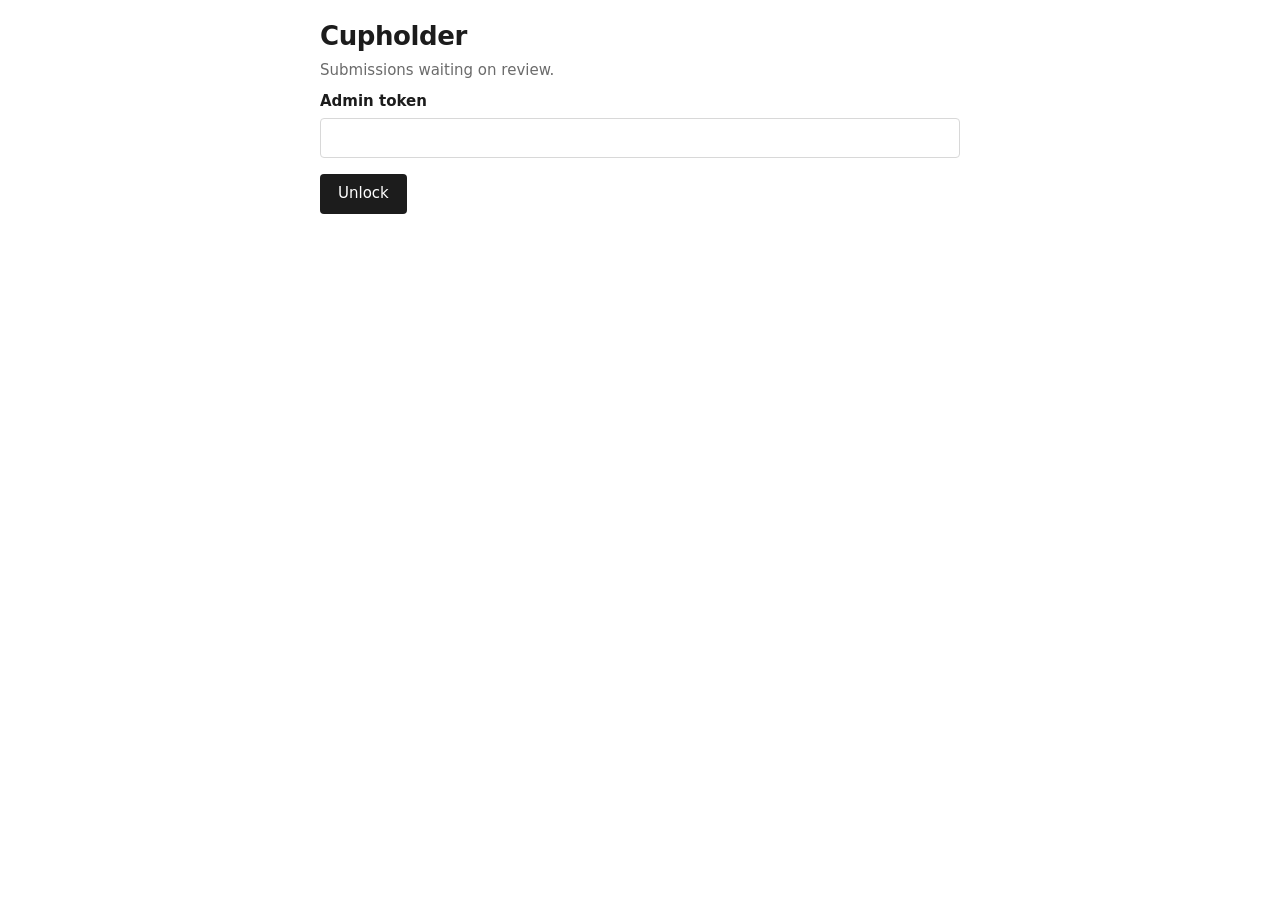
==== static/admin.html @ 09c3ee71 "Add employer posting form and review queue pages The submit and moderation endpoints had no interfac" ====
<!DOCTYPE html>
<html lang="en">
<head>
    <meta charset="UTF-8">
    <meta name="viewport" content="width=device-width, initial-scale=1.0">
    <title>Review queue — Cupholder</title>
    <link rel="stylesheet" href="style.css">
</head>
<body class="page">

<header>
    <h1><a href="/">Cupholder</a></h1>
    <p class="tagline">Submissions waiting on review.</p>
</header>

<main class="form-wrap">
    <div id="auth">
        <label>
            Admin token
            <input id="token" type="password" autocomplete="off">
        </label>
        <button id="unlock">Unlock</button>
    </div>

    <p id="queue-status"></p>
    <div id="queue"></div>
</main>

<script src="admin.js"></script>

</body>
</html>
---- static/style.css ----
:root {
    --ink: #1c1c1c;
    --muted: #6b6b6b;
    --line: #d8d8d8;
    --accent: #c2410c;
}

* { box-sizing: border-box; }

body {
    margin: 0;
    font: 15px/1.45 system-ui, -apple-system, "Segoe UI", sans-serif;
    color: var(--ink);
}

header {
    padding: 18px 20px 10px;
}

h1 {
    margin: 0;
    font-size: 26px;
    letter-spacing: -0.4px;
}

.tagline {
    margin: 4px 0 0;
    color: var(--muted);
}

.controls {
    display: flex;
    align-items: center;
    gap: 10px;
    flex-wrap: wrap;
    padding: 0 20px 12px;
}

#job-input {
    padding: 7px 10px;
    border: 1px solid var(--line);
    border-radius: 4px;
    font: inherit;
    min-width: 220px;
}

#search-button {
    padding: 5px;
    padding-inline: 16px;
    border: 0;
    border-radius: 4px;
    background: var(--ink);
    color: #fff;
    font: inherit;
    cursor: pointer;
}

#search-button:disabled {
    background: var(--muted);
    cursor: default;
}

#status {
    color: var(--muted);
}

#map {
    height: calc(100vh - 190px);
    min-height: 420px;
    border-top: 1px solid var(--line);
    border-bottom: 1px solid var(--line);
}

footer {
    display: flex;
    justify-content: space-between;
    gap: 16px;
    flex-wrap: wrap;
    padding: 12px 20px 20px;
    color: var(--muted);
    font-size: 13px;
}

footer a { color: inherit; }

.job-marker {
    display: grid;
    place-items: center;
    background: var(--accent);
    color: #fff;
    border-radius: 50%;
    font-size: 12px;
    font-weight: 600;
    box-shadow: 0 0 0 2px #fff;
}

.popup h3 {
    margin: 0 0 2px;
    font-size: 15px;
}

.popup .precision {
    margin: 0 0 8px;
    color: var(--muted);
    font-size: 12px;
}

.popup ul {
    margin: 0;
    padding-left: 16px;
}

.popup li {
    margin-bottom: 7px;
}

.popup .employer,
.popup .source {
    display: block;
    color: var(--muted);
    font-size: 12px;
}

header h1 a {
    color: inherit;
    text-decoration: none;
}

.page {
    max-width: 680px;
    margin: 0 auto;
    padding-bottom: 60px;
}

.form-wrap {
    padding: 0 20px;
}

form label,
#auth label {
    display: block;
    margin-bottom: 16px;
    font-weight: 600;
}

form input,
form textarea,
#auth input {
    display: block;
    width: 100%;
    margin-top: 5px;
    padding: 8px 10px;
    border: 1px solid var(--line);
    border-radius: 4px;
    font: inherit;
    font-weight: 400;
}

form textarea {
    resize: vertical;
}

form small {
    display: block;
    margin-top: 4px;
    color: var(--muted);
    font-weight: 400;
}

.optional {
    color: var(--muted);
    font-weight: 400;
}

form button,
#auth button {
    padding: 9px 18px;
    border: 0;
    border-radius: 4px;
    background: var(--ink);
    color: #fff;
    font: inherit;
    cursor: pointer;
}

form button:disabled {
    background: var(--muted);
}

#form-status,
#queue-status {
    margin-top: 12px;
    color: var(--muted);
}

.ok { color: #15803d; }
.error { color: #b91c1c; }

.queued {
    border: 1px solid var(--line);
    border-radius: 6px;
    padding: 12px 14px;
    margin-bottom: 12px;
}

.queued h3 {
    margin: 0 0 4px;
    font-size: 16px;
}

.queued .meta {
    margin: 0 0 4px;
    color: var(--muted);
    font-size: 13px;
}

.queued .exact {
    color: var(--accent);
    font-weight: 600;
}

.actions {
    display: flex;
    gap: 8px;
    margin-top: 8px;
}

.actions .reject {
    background: #fff;
    color: var(--ink);
    border: 1px solid var(--line);
}

.post-link {
    margin-left: auto;
}
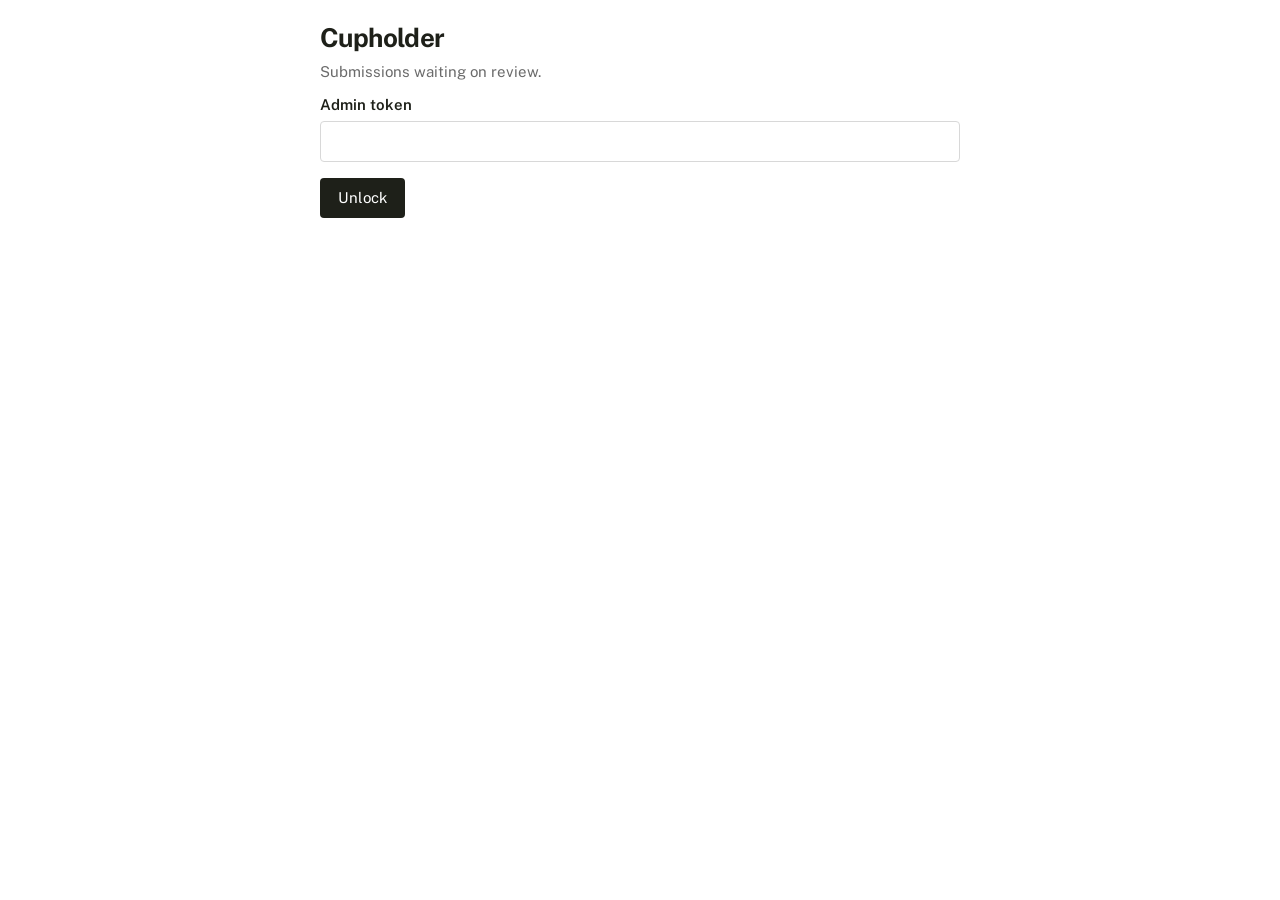
==== commit dc129e64: "Set Public Sans as the typeface across all pages One typeface at two weights rather than a display f" ====
--- a/static/admin.html
+++ b/static/admin.html
@@ -4,6 +4,8 @@
     <meta charset="UTF-8">
     <meta name="viewport" content="width=device-width, initial-scale=1.0">
     <title>Review queue — Cupholder</title>
+    <link rel="preconnect" href="https://fonts.gstatic.com" crossorigin>
+    <link rel="stylesheet" href="https://fonts.googleapis.com/css2?family=Public+Sans:wght@400;600;700&display=swap">
     <link rel="stylesheet" href="style.css">
 </head>
 <body class="page">
--- a/static/style.css
+++ b/static/style.css
@@ -1,33 +1,75 @@
 :root {
-    --ink: #1c1c1c;
+    --ink: #1E2019;
     --muted: #6b6b6b;
     --line: #d8d8d8;
-    --accent: #c2410c;
+    --accent: #2188A1;
 }
 
 * { box-sizing: border-box; }
 
 body {
     margin: 0;
-    font: 15px/1.45 system-ui, -apple-system, "Segoe UI", sans-serif;
+    font: 15px/1.5 "Public Sans", system-ui, -apple-system, "Segoe UI", sans-serif;
     color: var(--ink);
 }
 
+a { color: inherit; }
+
+/* ============================================================
+   Shared layout — header, footer, and the narrow page wrapper
+   used by the post form, review queue, and job pages.
+   ============================================================ */
 header {
     padding: 18px 20px 10px;
 }
 
+/* The wordmark. Same typeface as everything else, just heavier —
+   one font at two weights avoids the pairing problem entirely. */
 h1 {
     margin: 0;
     font-size: 26px;
-    letter-spacing: -0.4px;
-}
+    font-weight: 700;
+    letter-spacing: -0.6px;
+}
+
+header h1 a { text-decoration: none; }
 
 .tagline {
     margin: 4px 0 0;
     color: var(--muted);
 }
 
+.page {
+    max-width: 680px;
+    margin: 0 auto;
+    padding-bottom: 60px;
+}
+
+.form-wrap { padding: 0 20px; }
+
+footer {
+    display: flex;
+    justify-content: space-between;
+    gap: 16px;
+    flex-wrap: wrap;
+    padding: 12px 20px 20px;
+    color: var(--muted);
+    font-size: 13px;
+}
+
+.meta {
+    color: var(--muted);
+    font-size: 13px;
+}
+
+.exact {
+    color: var(--accent);
+    font-weight: 600;
+}
+
+/* ============================================================
+   Map page
+   ============================================================ */
 .controls {
     display: flex;
     align-items: center;
@@ -36,17 +78,8 @@
     padding: 0 20px 12px;
 }
 
-#job-input {
-    padding: 7px 10px;
-    border: 1px solid var(--line);
-    border-radius: 4px;
-    font: inherit;
-    min-width: 220px;
-}
-
-#search-button {
-    padding: 5px;
-    padding-inline: 16px;
+.controls button {
+    padding: 7px 14px;
     border: 0;
     border-radius: 4px;
     background: var(--ink);
@@ -55,14 +88,25 @@
     cursor: pointer;
 }
 
-#search-button:disabled {
-    background: var(--muted);
-    cursor: default;
-}
-
-#status {
-    color: var(--muted);
-}
+#draw-button { background: var(--accent); }
+
+#clear-button {
+    background: #fff;
+    color: var(--ink);
+    border: 1px solid var(--line);
+}
+
+#job-input {
+    padding: 7px 10px;
+    border: 1px solid var(--line);
+    border-radius: 4px;
+    font: inherit;
+    min-width: 200px;
+}
+
+#status { color: var(--muted); }
+
+.post-link { margin-left: auto; }
 
 #map {
     height: calc(100vh - 190px);
@@ -71,17 +115,12 @@
     border-bottom: 1px solid var(--line);
 }
 
-footer {
-    display: flex;
-    justify-content: space-between;
-    gap: 16px;
-    flex-wrap: wrap;
-    padding: 12px 20px 20px;
-    color: var(--muted);
-    font-size: 13px;
-}
-
-footer a { color: inherit; }
+#map.drawing {
+    cursor: crosshair;
+    touch-action: none;
+}
+
+#map.drawing .leaflet-grab { cursor: crosshair; }
 
 .job-marker {
     display: grid;
@@ -105,14 +144,8 @@
     font-size: 12px;
 }
 
-.popup ul {
-    margin: 0;
-    padding-left: 16px;
-}
-
-.popup li {
-    margin-bottom: 7px;
-}
+.popup ul { margin: 0; padding-left: 16px; }
+.popup li { margin-bottom: 7px; }
 
 .popup .employer,
 .popup .source {
@@ -121,21 +154,45 @@
     font-size: 12px;
 }
 
-header h1 a {
-    color: inherit;
-    text-decoration: none;
-}
-
-.page {
-    max-width: 680px;
-    margin: 0 auto;
-    padding-bottom: 60px;
-}
-
-.form-wrap {
-    padding: 0 20px;
-}
-
+/* ============================================================
+   Leaflet's own elements. It builds these itself, so styling the
+   map means overriding its class names rather than our markup.
+   ============================================================ */
+
+/* Tiles are images, so a filter is the only way to recolor the
+   basemap. Try grayscale(1), saturate(0.4), sepia(0.2). */
+.leaflet-tile-pane { filter: saturate(0.75) brightness(1.02); }
+
+.leaflet-bar {
+    border: 1px solid var(--line);
+    border-radius: 6px;
+    box-shadow: none;
+    overflow: hidden;
+}
+
+.leaflet-bar a {
+    border-bottom: 1px solid var(--line);
+    color: var(--ink);
+}
+
+.leaflet-bar a:hover { background: #f4f4f4; }
+
+.leaflet-popup-content-wrapper {
+    border-radius: 6px;
+    box-shadow: 0 2px 12px rgba(0, 0, 0, 0.12);
+}
+
+.leaflet-popup-content { margin: 12px 14px; font: inherit; }
+.leaflet-popup-tip { box-shadow: none; }
+
+.leaflet-control-attribution {
+    font-size: 11px;
+    background: rgba(255, 255, 255, 0.8);
+}
+
+/* ============================================================
+   Forms — the employer post page and the review queue
+   ============================================================ */
 form label,
 #auth label {
     display: block;
@@ -156,9 +213,7 @@
     font-weight: 400;
 }
 
-form textarea {
-    resize: vertical;
-}
+form textarea { resize: vertical; }
 
 form small {
     display: block;
@@ -167,10 +222,7 @@
     font-weight: 400;
 }
 
-.optional {
-    color: var(--muted);
-    font-weight: 400;
-}
+.optional { color: var(--muted); font-weight: 400; }
 
 form button,
 #auth button {
@@ -183,9 +235,7 @@
     cursor: pointer;
 }
 
-form button:disabled {
-    background: var(--muted);
-}
+form button:disabled { background: var(--muted); }
 
 #form-status,
 #queue-status {
@@ -203,27 +253,10 @@
     margin-bottom: 12px;
 }
 
-.queued h3 {
-    margin: 0 0 4px;
-    font-size: 16px;
-}
-
-.queued .meta {
-    margin: 0 0 4px;
-    color: var(--muted);
-    font-size: 13px;
-}
-
-.queued .exact {
-    color: var(--accent);
-    font-weight: 600;
-}
-
-.actions {
-    display: flex;
-    gap: 8px;
-    margin-top: 8px;
-}
+.queued h3 { margin: 0 0 4px; font-size: 16px; }
+.queued .meta { margin: 0 0 4px; }
+
+.actions { display: flex; gap: 8px; margin-top: 8px; }
 
 .actions .reject {
     background: #fff;
@@ -231,6 +264,39 @@
     border: 1px solid var(--line);
 }
 
-.post-link {
-    margin-left: auto;
-}
+/* ============================================================
+   Job pages — the 71 URLs Google indexes
+   ============================================================ */
+.posting h2 {
+    margin: 0 0 6px;
+    font-size: 22px;
+    line-height: 1.25;
+}
+
+.posting .meta { margin: 0 0 4px; }
+
+.notice {
+    margin: 14px 0;
+    padding: 10px 12px;
+    border-left: 3px solid var(--line);
+    background: #fafafa;
+    color: var(--muted);
+    font-size: 14px;
+}
+
+.description {
+    margin: 18px 0;
+    white-space: pre-wrap;
+}
+
+.apply { margin: 22px 0; }
+
+.apply-button {
+    display: inline-block;
+    padding: 10px 20px;
+    border-radius: 4px;
+    background: var(--accent);
+    color: #fff;
+    text-decoration: none;
+    font-weight: 600;
+}
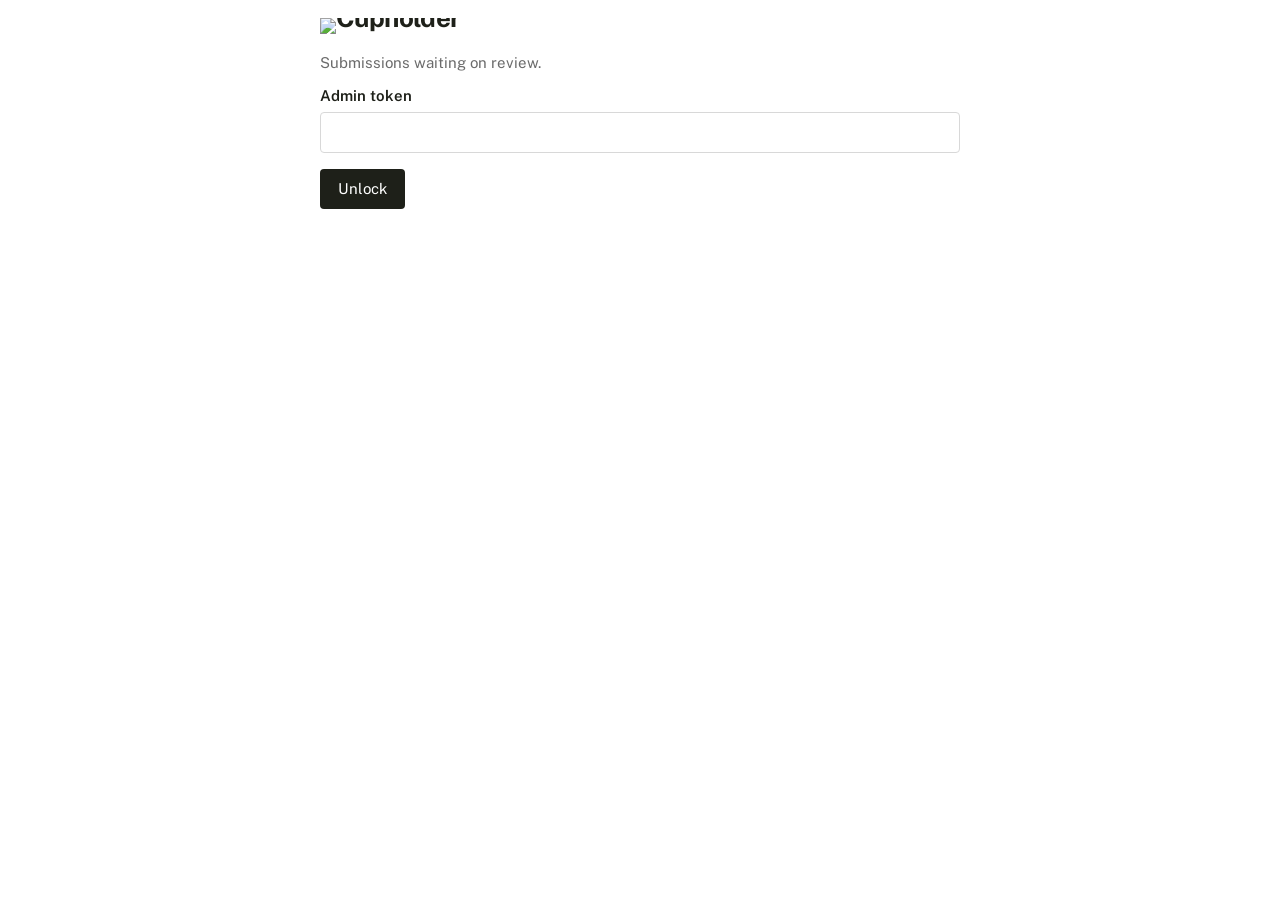
==== commit 51fd2f95: "Add the Cupholder wordmark and an H-only favicon Logo ships as outlined SVG rather than an embedded " ====
--- a/static/admin.html
+++ b/static/admin.html
@@ -4,6 +4,7 @@
     <meta charset="UTF-8">
     <meta name="viewport" content="width=device-width, initial-scale=1.0">
     <title>Review queue — Cupholder</title>
+    <link rel="icon" href="/favicon.svg" type="image/svg+xml">
     <link rel="preconnect" href="https://fonts.gstatic.com" crossorigin>
     <link rel="stylesheet" href="https://fonts.googleapis.com/css2?family=Public+Sans:wght@400;600;700&display=swap">
     <link rel="stylesheet" href="style.css">
@@ -11,7 +12,7 @@
 <body class="page">
 
 <header>
-    <h1><a href="/">Cupholder</a></h1>
+    <h1 class="wordmark"><a href="/"><img src="/cupholder.svg" alt="Cupholder"></a></h1>
     <p class="tagline">Submissions waiting on review.</p>
 </header>
 
--- a/static/style.css
+++ b/static/style.css
@@ -1,8 +1,8 @@
 :root {
-    --ink: #1E2019;
-    --muted: #6b6b6b;
-    --line: #d8d8d8;
-    --accent: #2188A1;
+    --text: #1E2019;
+    --text-light: #6b6b6b;
+    --border: #d8d8d8;
+    --brand: #2188A1;
 }
 
 * { box-sizing: border-box; }
@@ -10,7 +10,7 @@
 body {
     margin: 0;
     font: 15px/1.5 "Public Sans", system-ui, -apple-system, "Segoe UI", sans-serif;
-    color: var(--ink);
+    color: var(--text);
 }
 
 a { color: inherit; }
@@ -23,8 +23,6 @@
     padding: 18px 20px 10px;
 }
 
-/* The wordmark. Same typeface as everything else, just heavier —
-   one font at two weights avoids the pairing problem entirely. */
 h1 {
     margin: 0;
     font-size: 26px;
@@ -32,11 +30,27 @@
     letter-spacing: -0.6px;
 }
 
+/* Logo is an outlined SVG, so the teal H is baked in at #2188A1.
+   Changing --brand means re-exporting it. */
+.wordmark {
+    line-height: 0;
+}
+
+.wordmark img {
+    display: block;
+    width: auto;
+    height: 30px;
+}
+
+.wordmark a {
+    display: inline-block;
+}
+
 header h1 a { text-decoration: none; }
 
 .tagline {
     margin: 4px 0 0;
-    color: var(--muted);
+    color: var(--text-light);
 }
 
 .page {
@@ -53,17 +67,17 @@
     gap: 16px;
     flex-wrap: wrap;
     padding: 12px 20px 20px;
-    color: var(--muted);
+    color: var(--text-light);
     font-size: 13px;
 }
 
 .meta {
-    color: var(--muted);
+    color: var(--text-light);
     font-size: 13px;
 }
 
 .exact {
-    color: var(--accent);
+    color: var(--brand);
     font-weight: 600;
 }
 
@@ -82,37 +96,37 @@
     padding: 7px 14px;
     border: 0;
     border-radius: 4px;
-    background: var(--ink);
+    background: var(--text);
     color: #fff;
     font: inherit;
     cursor: pointer;
 }
 
-#draw-button { background: var(--accent); }
+#draw-button { background: var(--brand); }
 
 #clear-button {
     background: #fff;
-    color: var(--ink);
-    border: 1px solid var(--line);
+    color: var(--text);
+    border: 1px solid var(--border);
 }
 
 #job-input {
     padding: 7px 10px;
-    border: 1px solid var(--line);
+    border: 1px solid var(--border);
     border-radius: 4px;
     font: inherit;
     min-width: 200px;
 }
 
-#status { color: var(--muted); }
+#status { color: var(--text-light); }
 
 .post-link { margin-left: auto; }
 
 #map {
     height: calc(100vh - 190px);
     min-height: 420px;
-    border-top: 1px solid var(--line);
-    border-bottom: 1px solid var(--line);
+    border-top: 1px solid var(--border);
+    border-bottom: 1px solid var(--border);
 }
 
 #map.drawing {
@@ -125,7 +139,7 @@
 .job-marker {
     display: grid;
     place-items: center;
-    background: var(--accent);
+    background: var(--brand);
     color: #fff;
     border-radius: 50%;
     font-size: 12px;
@@ -140,7 +154,7 @@
 
 .popup .precision {
     margin: 0 0 8px;
-    color: var(--muted);
+    color: var(--text-light);
     font-size: 12px;
 }
 
@@ -150,7 +164,7 @@
 .popup .employer,
 .popup .source {
     display: block;
-    color: var(--muted);
+    color: var(--text-light);
     font-size: 12px;
 }
 
@@ -164,15 +178,15 @@
 .leaflet-tile-pane { filter: saturate(0.75) brightness(1.02); }
 
 .leaflet-bar {
-    border: 1px solid var(--line);
+    border: 1px solid var(--border);
     border-radius: 6px;
     box-shadow: none;
     overflow: hidden;
 }
 
 .leaflet-bar a {
-    border-bottom: 1px solid var(--line);
-    color: var(--ink);
+    border-bottom: 1px solid var(--border);
+    color: var(--text);
 }
 
 .leaflet-bar a:hover { background: #f4f4f4; }
@@ -207,7 +221,7 @@
     width: 100%;
     margin-top: 5px;
     padding: 8px 10px;
-    border: 1px solid var(--line);
+    border: 1px solid var(--border);
     border-radius: 4px;
     font: inherit;
     font-weight: 400;
@@ -218,36 +232,36 @@
 form small {
     display: block;
     margin-top: 4px;
-    color: var(--muted);
+    color: var(--text-light);
     font-weight: 400;
 }
 
-.optional { color: var(--muted); font-weight: 400; }
+.optional { color: var(--text-light); font-weight: 400; }
 
 form button,
 #auth button {
     padding: 9px 18px;
     border: 0;
     border-radius: 4px;
-    background: var(--ink);
+    background: var(--text);
     color: #fff;
     font: inherit;
     cursor: pointer;
 }
 
-form button:disabled { background: var(--muted); }
+form button:disabled { background: var(--text-light); }
 
 #form-status,
 #queue-status {
     margin-top: 12px;
-    color: var(--muted);
+    color: var(--text-light);
 }
 
 .ok { color: #15803d; }
 .error { color: #b91c1c; }
 
 .queued {
-    border: 1px solid var(--line);
+    border: 1px solid var(--border);
     border-radius: 6px;
     padding: 12px 14px;
     margin-bottom: 12px;
@@ -260,8 +274,8 @@
 
 .actions .reject {
     background: #fff;
-    color: var(--ink);
-    border: 1px solid var(--line);
+    color: var(--text);
+    border: 1px solid var(--border);
 }
 
 /* ============================================================
@@ -278,9 +292,9 @@
 .notice {
     margin: 14px 0;
     padding: 10px 12px;
-    border-left: 3px solid var(--line);
+    border-left: 3px solid var(--border);
     background: #fafafa;
-    color: var(--muted);
+    color: var(--text-light);
     font-size: 14px;
 }
 
@@ -295,7 +309,7 @@
     display: inline-block;
     padding: 10px 20px;
     border-radius: 4px;
-    background: var(--accent);
+    background: var(--brand);
     color: #fff;
     text-decoration: none;
     font-weight: 600;
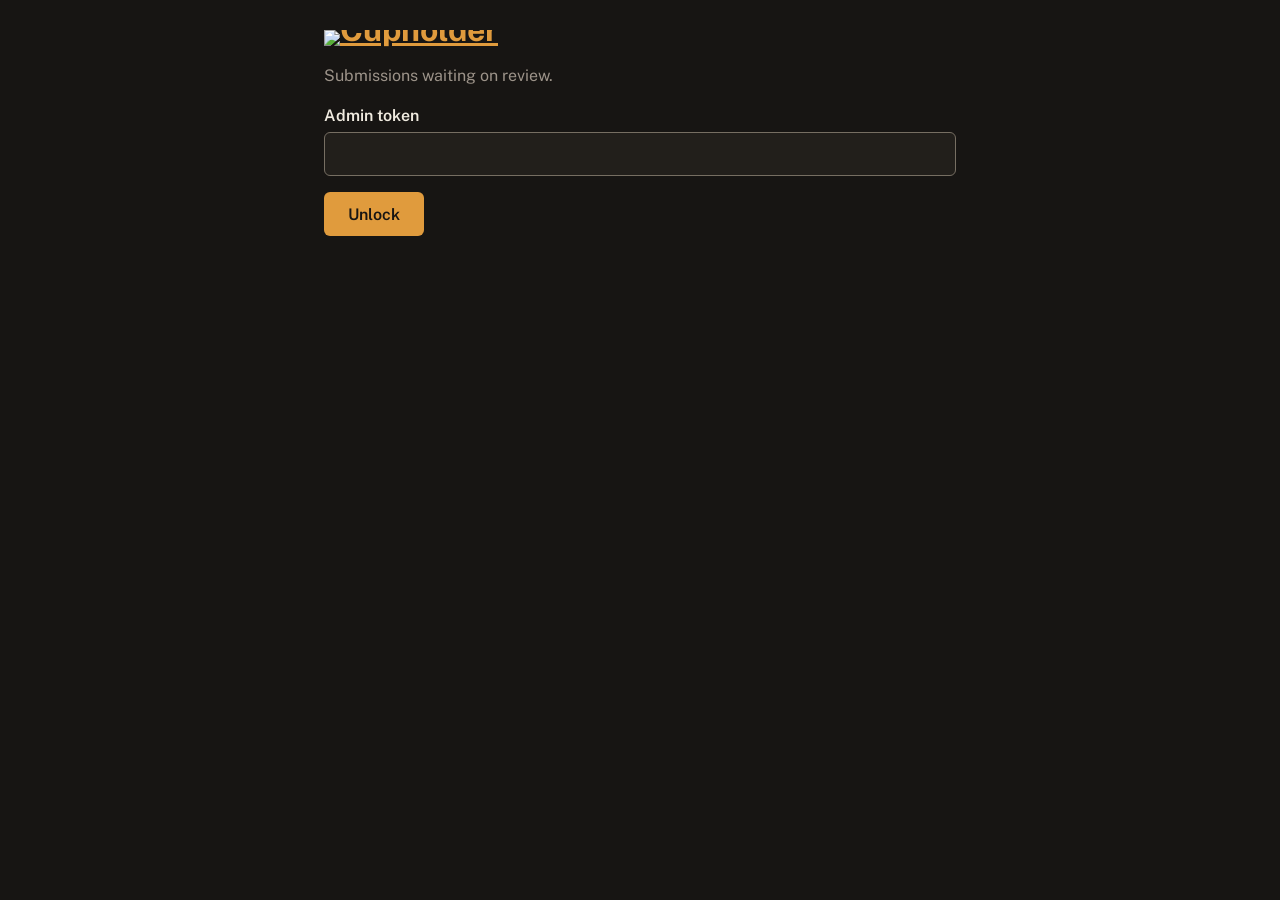
==== commit fa3bca9f: "Moderation: spam guards, employer manage links, reports, takedowns, opt-out - Posting form: honeypot" ====
--- a/static/admin.html
+++ b/static/admin.html
@@ -27,6 +27,36 @@
 
     <p id="queue-status"></p>
     <div id="queue"></div>
+
+    <section id="tools" hidden>
+        <h2>Reports</h2>
+        <p id="reports-status" class="meta"></p>
+        <div id="reports"></div>
+
+        <h2>Take a job down</h2>
+        <form id="remove-form" class="admin-tool">
+            <label>
+                Job link or number
+                <input name="job" required autocomplete="off" placeholder="https://cupholder.work/jobs/1234/...">
+            </label>
+            <label>
+                Why <span class="optional">optional</span>
+                <input name="note" maxlength="500" autocomplete="off">
+            </label>
+            <button type="submit">Take it down</button>
+        </form>
+
+        <h2>Employer opt-out</h2>
+        <form id="optout-form" class="admin-tool">
+            <label>
+                Employer name, exactly as listed
+                <input name="name" required autocomplete="off">
+            </label>
+            <small>Takes down everything they have listed and skips them in every future crawl.</small>
+            <button type="submit">Remove this employer</button>
+        </form>
+        <p id="tools-status"></p>
+    </section>
 </main>
 
 <script src="admin.js"></script>
--- a/static/style.css
+++ b/static/style.css
@@ -1,212 +1,452 @@
+/* ============================================================
+   Tokens. Change these and the whole site follows.
+   Spacing only uses 4 8 12 16 24 32 48 64.
+   Type only uses 28 20 16 13.
+   ============================================================ */
 :root {
-    --text: #1E2019;
-    --text-light: #6b6b6b;
-    --border: #d8d8d8;
-    --brand: #2188A1;
+    --bg: #171513;              /* page */
+    --bg-raised: #221F1B;       /* header, panels, cards */
+    --border: #332E27;          /* hairline dividers */
+    --border-strong: #766E62;   /* input outlines; 3:1 against both backgrounds */
+    --text: #F0EBE0;
+    --text-light: #9C9389;
+    --brand: #E09B3D;           /* amber: only on things you can tap */
+    --brand-hover: #EBAA52;
+    --text-on-brand: #171513;
+    --map-shape: #6E8159;       /* fill of the drawn area */
+    --ok: #7FD39A;
+    --error: #F2897D;
+    --topbar-height: 64px;
 }
 
 * { box-sizing: border-box; }
+
+html { -webkit-text-size-adjust: 100%; }
 
 body {
     margin: 0;
-    font: 15px/1.5 "Public Sans", system-ui, -apple-system, "Segoe UI", sans-serif;
-    color: var(--text);
-}
-
-a { color: inherit; }
-
-/* ============================================================
-   Shared layout — header, footer, and the narrow page wrapper
-   used by the post form, review queue, and job pages.
-   ============================================================ */
-header {
-    padding: 18px 20px 10px;
-}
-
-h1 {
-    margin: 0;
-    font-size: 26px;
-    font-weight: 700;
-    letter-spacing: -0.6px;
-}
-
-/* Logo is an outlined SVG, so the teal H is baked in at #2188A1.
-   Changing --brand means re-exporting it. */
-.wordmark {
-    line-height: 0;
-}
-
-.wordmark img {
-    display: block;
-    width: auto;
-    height: 30px;
-}
-
-.wordmark a {
-    display: inline-block;
-}
-
-header h1 a { text-decoration: none; }
-
-.tagline {
-    margin: 4px 0 0;
-    color: var(--text-light);
-}
-
-.page {
-    max-width: 680px;
-    margin: 0 auto;
-    padding-bottom: 60px;
-}
-
-.form-wrap { padding: 0 20px; }
-
-footer {
+    background: var(--bg);
+    color: var(--text);
+    font: 16px/1.5 "Public Sans", system-ui, -apple-system, "Segoe UI", sans-serif;
+}
+
+a { color: var(--brand); }
+a:hover { color: var(--brand-hover); }
+
+h1, h2, h3 { margin: 0; line-height: 1.2; }
+
+.meta { margin: 0; color: var(--text-light); font-size: 13px; }
+
+.visually-hidden {
+    position: absolute;
+    width: 1px;
+    height: 1px;
+    overflow: hidden;
+    clip: rect(0 0 0 0);
+    white-space: nowrap;
+}
+
+/* ============================================================
+   Buttons. 44px tall so they're easy to hit with a thumb.
+   ============================================================ */
+.button {
+    display: inline-flex;
+    align-items: center;
+    justify-content: center;
+    min-height: 44px;
+    padding: 0 16px;
+    border: 1px solid transparent;
+    border-radius: 6px;
+    font-family: inherit;
+    font-size: 16px;
+    font-weight: 600;
+    line-height: 1;
+    text-decoration: none;
+    white-space: nowrap;
+    cursor: pointer;
+}
+
+.button-brand { background: var(--brand); color: var(--text-on-brand); }
+.button-brand:hover { background: var(--brand-hover); color: var(--text-on-brand); }
+
+.button-outline { border-color: var(--brand); color: var(--brand); background: transparent; }
+.button-outline:hover { color: var(--brand-hover); border-color: var(--brand-hover); }
+
+.button-quiet { border-color: var(--border-strong); color: var(--text); background: transparent; }
+.button-quiet:hover { background: var(--bg-raised); color: var(--text); }
+
+/* ============================================================
+   Logo
+   ============================================================ */
+.wordmark { display: inline-flex; line-height: 0; }
+.wordmark img { display: block; width: auto; height: 26px; }
+h1.wordmark { margin: 0; }
+
+/* ============================================================
+   Top bar (map page)
+   ============================================================ */
+.topbar {
     display: flex;
+    align-items: center;
     justify-content: space-between;
     gap: 16px;
+    height: var(--topbar-height);
+    padding: 0 24px;
+    background: var(--bg-raised);
+    border-bottom: 1px solid var(--border);
+}
+
+.topbar-nav { display: flex; align-items: center; gap: 16px; }
+.nav-link { color: var(--text-light); text-decoration: none; }
+.nav-link:hover { color: var(--text); }
+
+/* ============================================================
+   Map page layout. Desktop: list left, map right.
+   Phone: toolbar, then map, then the list.
+   ============================================================ */
+.app {
+    display: grid;
+    grid-template-columns: 400px 1fr;
+    grid-template-rows: auto auto 1fr;
+    grid-template-areas:
+        "intro   map"
+        "toolbar map"
+        "panel   map";
+    height: calc(100dvh - var(--topbar-height));
+}
+
+.toolbar {
+    grid-area: toolbar;
+    display: flex;
     flex-wrap: wrap;
-    padding: 12px 20px 20px;
+    gap: 8px;
+    padding: 16px 24px;
+    border-bottom: 1px solid var(--border);
+    border-right: 1px solid var(--border);
+}
+
+.search { flex: 1 1 100%; }
+
+.search input {
+    width: 100%;
+    min-height: 44px;
+    padding: 0 12px;
+    border: 1px solid var(--border-strong);
+    border-radius: 6px;
+    background: var(--bg-raised);
+    color: var(--text);
+    font: inherit;
+}
+
+.search input::placeholder { color: var(--text-light); }
+
+/* On desktop the map sits inset as a card rather than running to the edges. */
+.mapwrap {
+    grid-area: map;
+    position: relative;
+    min-height: 320px;
+    margin: 24px;
+    border: 1px solid var(--border);
+    border-radius: 12px;
+    overflow: hidden;
+}
+#map { position: absolute; inset: 0; }
+
+.panel {
+    grid-area: panel;
+    overflow-y: auto;
+    border-right: 1px solid var(--border);
+}
+
+.intro {
+    grid-area: intro;
+    padding: 24px 24px 8px;
+    border-right: 1px solid var(--border);
+}
+.intro h1 { font-size: 28px; letter-spacing: -0.4px; }
+.lede { margin: 8px 0 0; color: var(--text-light); }
+
+.panel-head {
+    padding: 16px 24px;
+    border-top: 1px solid var(--border);
+    border-bottom: 1px solid var(--border);
+}
+/* Nothing to report until a shape is drawn. */
+.panel-head:has(#result-count:empty) { display: none; }
+.panel-head h2 { font-size: 20px; }
+.panel-head .meta { margin-top: 4px; }
+
+/* ============================================================
+   Overlays on the map
+   ============================================================ */
+.map-chip {
+    position: absolute;
+    top: 12px;
+    left: 12px;
+    margin: 0;
+    padding: 8px 12px;
+    border-radius: 6px;
+    background: var(--bg-raised);
+    color: var(--text);
+    font-size: 13px;
+    box-shadow: 0 2px 8px rgba(23, 21, 19, 0.25);
+}
+
+.draw-bar {
+    display: none;
+    position: absolute;
+    top: 12px;
+    left: 12px;
+    right: 12px;
+    align-items: center;
+    justify-content: space-between;
+    gap: 12px;
+    padding: 8px 8px 8px 16px;
+    border-radius: 6px;
+    background: var(--bg-raised);
+    color: var(--text);
+    box-shadow: 0 2px 8px rgba(23, 21, 19, 0.3);
+}
+
+body.drawing .draw-bar { display: flex; }
+body.drawing .map-chip { display: none; }
+
+/* Without touch-action:none the phone scrolls the page instead of tracing.
+   Markers stop catching the pointer so a drag that crosses one keeps drawing,
+   and nothing gets text-selected along the way. */
+body.drawing { -webkit-user-select: none; user-select: none; }
+body.drawing #map { cursor: crosshair; touch-action: none; }
+body.drawing #map .maplibregl-canvas-container { cursor: crosshair; }
+body.drawing .pin { pointer-events: none; }
+
+/* Labels only; let drags pass through them to the map. */
+.map-chip,
+.legend { pointer-events: none; }
+
+.legend {
+    position: absolute;
+    left: 12px;
+    bottom: 12px;
+    display: grid;
+    gap: 8px;
+    padding: 12px;
+    border-radius: 6px;
+    background: var(--bg-raised);
     color: var(--text-light);
     font-size: 13px;
-}
-
-.meta {
+    box-shadow: 0 2px 8px rgba(23, 21, 19, 0.25);
+}
+
+.legend > span { display: flex; align-items: center; gap: 8px; }
+
+/* ============================================================
+   Markers. A number means town-level: every job listed in that
+   town shares one point. A plain dot means an exact street address.
+   ============================================================ */
+.pin {
+    display: grid;
+    place-items: center;
+    padding: 0;
+    border: 0;
+    font: 600 13px/1 "Public Sans", system-ui, sans-serif;
+    font-style: normal;
+    cursor: pointer;
+}
+
+.pin-town {
+    min-width: 28px;
+    height: 28px;
+    padding: 0 8px;
+    border-radius: 14px;
+    background: var(--brand);
+    color: var(--text-on-brand);
+    box-shadow: 0 0 0 2px var(--bg);
+}
+
+/* 24px hit area around a 12px dot, so it's tappable. */
+.pin-exact { width: 24px; height: 24px; background: transparent; }
+
+.pin-exact::after {
+    content: "";
+    width: 12px;
+    height: 12px;
+    border-radius: 50%;
+    background: var(--brand);
+    box-shadow: 0 0 0 3px var(--text), 0 0 0 4px var(--bg);
+}
+
+.pin.is-active { transform: scale(1.18); z-index: 2; }
+.legend .pin { cursor: default; }
+
+/* ============================================================
+   Popups
+   ============================================================ */
+.maplibregl-popup-content {
+    padding: 12px 16px;
+    border-radius: 6px;
+    background: var(--bg-raised);
+    color: var(--text);
+    box-shadow: 0 4px 16px rgba(23, 21, 19, 0.35);
+}
+
+.maplibregl-popup-anchor-top .maplibregl-popup-tip,
+.maplibregl-popup-anchor-top-left .maplibregl-popup-tip,
+.maplibregl-popup-anchor-top-right .maplibregl-popup-tip { border-bottom-color: var(--bg-raised); }
+.maplibregl-popup-anchor-bottom .maplibregl-popup-tip,
+.maplibregl-popup-anchor-bottom-left .maplibregl-popup-tip,
+.maplibregl-popup-anchor-bottom-right .maplibregl-popup-tip { border-top-color: var(--bg-raised); }
+.maplibregl-popup-anchor-left .maplibregl-popup-tip { border-right-color: var(--bg-raised); }
+.maplibregl-popup-anchor-right .maplibregl-popup-tip { border-left-color: var(--bg-raised); }
+
+.maplibregl-popup-close-button {
+    width: 32px;
+    height: 32px;
+    color: var(--text-light);
+    font-size: 20px;
+}
+
+.popup { max-height: 280px; overflow-y: auto; }
+.popup-place { margin: 0 24px 0 0; font-weight: 600; }
+.popup-meta { margin: 4px 0 12px; color: var(--text-light); font-size: 13px; }
+.popup ul { display: grid; gap: 12px; margin: 0; padding: 0; list-style: none; }
+.popup li a { color: var(--text); font-weight: 600; text-decoration: none; overflow-wrap: anywhere; }
+.popup li a:hover { color: var(--brand); }
+.popup li span { display: block; color: var(--text-light); font-size: 13px; }
+
+/* ============================================================
+   Result list
+   ============================================================ */
+.results { margin: 0; padding: 0; list-style: none; }
+
+.job {
+    padding: 16px 24px;
+    border-bottom: 1px solid var(--border);
+    cursor: pointer;
+}
+
+.job:hover { background: var(--bg-raised); }
+.job.is-active { background: var(--bg-raised); box-shadow: inset 3px 0 0 var(--brand); }
+
+/* Federal titles run long and arrive in capitals; clamp rather than overflow. */
+.job-title {
+    display: -webkit-box;
+    -webkit-line-clamp: 3;
+    line-clamp: 3;
+    -webkit-box-orient: vertical;
+    overflow: hidden;
+    overflow-wrap: anywhere;
+    color: var(--text);
+    font-weight: 600;
+    text-decoration: none;
+}
+
+.job-title:hover { color: var(--brand); }
+
+.job-employer { margin: 4px 0 0; color: var(--text-light); }
+
+.job-where {
+    display: flex;
+    flex-wrap: wrap;
+    align-items: center;
+    gap: 8px;
+    margin: 8px 0 0;
+    font-size: 13px;
+}
+
+.job-meta { margin: 4px 0 0; color: var(--text-light); font-size: 13px; }
+.job-meta .pay { color: var(--text); }
+.more { color: var(--text-light); }
+
+.tag {
+    display: inline-flex;
+    align-items: center;
+    gap: 4px;
+    padding: 2px 8px;
+    border: 1px solid var(--border-strong);
+    border-radius: 4px;
     color: var(--text-light);
     font-size: 13px;
 }
 
-.exact {
-    color: var(--brand);
-    font-weight: 600;
-}
-
-/* ============================================================
-   Map page
-   ============================================================ */
-.controls {
+.tag-exact { color: var(--text); }
+.tag-dot { width: 8px; height: 8px; border-radius: 50%; background: var(--brand); }
+
+.show-more { width: calc(100% - 48px); margin: 16px 24px 24px; }
+.show-more[hidden] { display: none; }
+
+/* ============================================================
+   Employer section and footer
+   ============================================================ */
+.hiring {
     display: flex;
     align-items: center;
-    gap: 10px;
-    flex-wrap: wrap;
-    padding: 0 20px 12px;
-}
-
-.controls button {
-    padding: 7px 14px;
-    border: 0;
-    border-radius: 4px;
-    background: var(--text);
-    color: #fff;
-    font: inherit;
-    cursor: pointer;
-}
-
-#draw-button { background: var(--brand); }
-
-#clear-button {
-    background: #fff;
-    color: var(--text);
-    border: 1px solid var(--border);
-}
-
-#job-input {
-    padding: 7px 10px;
-    border: 1px solid var(--border);
-    border-radius: 4px;
-    font: inherit;
-    min-width: 200px;
-}
-
-#status { color: var(--text-light); }
-
-.post-link { margin-left: auto; }
-
-#map {
-    height: calc(100vh - 190px);
-    min-height: 420px;
+    justify-content: space-between;
+    gap: 24px;
+    padding: 48px 24px;
     border-top: 1px solid var(--border);
-    border-bottom: 1px solid var(--border);
-}
-
-#map.drawing {
-    cursor: crosshair;
-    touch-action: none;
-}
-
-#map.drawing .leaflet-grab { cursor: crosshair; }
-
-.job-marker {
+}
+
+.hiring h2 { font-size: 28px; letter-spacing: -0.4px; }
+.hiring p { max-width: 560px; margin: 8px 0 0; color: var(--text-light); }
+
+.site-footer {
     display: grid;
-    place-items: center;
-    background: var(--brand);
-    color: #fff;
-    border-radius: 50%;
-    font-size: 12px;
-    font-weight: 600;
-    box-shadow: 0 0 0 2px #fff;
-}
-
-.popup h3 {
-    margin: 0 0 2px;
-    font-size: 15px;
-}
-
-.popup .precision {
-    margin: 0 0 8px;
-    color: var(--text-light);
-    font-size: 12px;
-}
-
-.popup ul { margin: 0; padding-left: 16px; }
-.popup li { margin-bottom: 7px; }
-
-.popup .employer,
-.popup .source {
-    display: block;
-    color: var(--text-light);
-    font-size: 12px;
-}
-
-/* ============================================================
-   Leaflet's own elements. It builds these itself, so styling the
-   map means overriding its class names rather than our markup.
-   ============================================================ */
-
-/* Tiles are images, so a filter is the only way to recolor the
-   basemap. Try grayscale(1), saturate(0.4), sepia(0.2). */
-.leaflet-tile-pane { filter: saturate(0.75) brightness(1.02); }
-
-.leaflet-bar {
-    border: 1px solid var(--border);
-    border-radius: 6px;
-    box-shadow: none;
-    overflow: hidden;
-}
-
-.leaflet-bar a {
-    border-bottom: 1px solid var(--border);
-    color: var(--text);
-}
-
-.leaflet-bar a:hover { background: #f4f4f4; }
-
-.leaflet-popup-content-wrapper {
-    border-radius: 6px;
-    box-shadow: 0 2px 12px rgba(0, 0, 0, 0.12);
-}
-
-.leaflet-popup-content { margin: 12px 14px; font: inherit; }
-.leaflet-popup-tip { box-shadow: none; }
-
-.leaflet-control-attribution {
-    font-size: 11px;
-    background: rgba(255, 255, 255, 0.8);
-}
-
-/* ============================================================
-   Forms — the employer post page and the review queue
-   ============================================================ */
+    gap: 12px;
+    padding: 32px 24px 48px;
+    border-top: 1px solid var(--border);
+    background: var(--bg-raised);
+}
+
+.footer-nav { display: flex; gap: 24px; }
+.footer-nav a { color: var(--text-light); text-decoration: none; }
+.footer-nav a:hover { color: var(--text); }
+
+/* ============================================================
+   Phone
+   ============================================================ */
+@media (max-width: 760px) {
+    .topbar { padding: 0 16px; }
+    .nav-link { display: none; }
+
+    .app {
+        grid-template-columns: 1fr;
+        grid-template-rows: auto auto 58dvh auto;
+        grid-template-areas: "intro" "toolbar" "map" "panel";
+        height: auto;
+    }
+
+    .toolbar { padding: 12px 16px; border-right: 0; }
+
+    /* Phones need every pixel of width, and full-screen drawing can't have margins. */
+    .mapwrap { margin: 0; border: 0; border-radius: 0; }
+    .toolbar .button { flex: 1 1 0; }
+
+    .panel { overflow: visible; border-right: 0; }
+    .intro { padding: 20px 16px 4px; border-right: 0; }
+    .panel-head { padding-left: 16px; padding-right: 16px; }
+    .job { padding: 16px; }
+
+    /* Drawing gets the whole screen; a thumb can't trace inside a scrolling page. */
+    .mapwrap.fullscreen { position: fixed; inset: 0; z-index: 1000; min-height: 0; }
+
+    /* One short row, so the key doesn't cover the markers it explains. */
+    .legend { bottom: 40px; grid-auto-flow: column; gap: 16px; padding: 8px 12px; }
+    .show-more { width: calc(100% - 32px); margin: 16px; }
+
+    .hiring { flex-direction: column; align-items: flex-start; padding: 32px 16px; }
+    .site-footer { padding: 32px 16px 48px; }
+}
+
+/* ============================================================
+   Narrow pages: post a job, review queue, job pages
+   ============================================================ */
+.page { max-width: 680px; margin: 0 auto; padding-bottom: 64px; }
+.page > header { padding: 24px 24px 16px; }
+
+.tagline { margin: 8px 0 0; color: var(--text-light); }
+
+.form-wrap { padding: 0 24px; }
+
 form label,
 #auth label {
     display: block;
@@ -219,10 +459,13 @@
 #auth input {
     display: block;
     width: 100%;
-    margin-top: 5px;
-    padding: 8px 10px;
-    border: 1px solid var(--border);
-    border-radius: 4px;
+    min-height: 44px;
+    margin-top: 4px;
+    padding: 8px 12px;
+    border: 1px solid var(--border-strong);
+    border-radius: 6px;
+    background: var(--bg-raised);
+    color: var(--text);
     font: inherit;
     font-weight: 400;
 }
@@ -233,6 +476,7 @@
     display: block;
     margin-top: 4px;
     color: var(--text-light);
+    font-size: 13px;
     font-weight: 400;
 }
 
@@ -240,77 +484,100 @@
 
 form button,
 #auth button {
-    padding: 9px 18px;
+    min-height: 44px;
+    padding: 0 24px;
     border: 0;
-    border-radius: 4px;
-    background: var(--text);
-    color: #fff;
-    font: inherit;
+    border-radius: 6px;
+    background: var(--brand);
+    color: var(--text-on-brand);
+    font-family: inherit;
+    font-size: 16px;
+    font-weight: 600;
     cursor: pointer;
 }
 
-form button:disabled { background: var(--text-light); }
+form button:hover,
+#auth button:hover { background: var(--brand-hover); }
+
+form button:disabled { background: var(--border-strong); color: var(--text); cursor: default; }
 
 #form-status,
-#queue-status {
-    margin-top: 12px;
-    color: var(--text-light);
-}
-
-.ok { color: #15803d; }
-.error { color: #b91c1c; }
+#queue-status { margin-top: 12px; color: var(--text-light); }
+
+.ok { color: var(--ok); }
+.error { color: var(--error); }
 
 .queued {
+    margin-bottom: 12px;
+    padding: 16px;
     border: 1px solid var(--border);
     border-radius: 6px;
-    padding: 12px 14px;
-    margin-bottom: 12px;
+    background: var(--bg-raised);
 }
 
 .queued h3 { margin: 0 0 4px; font-size: 16px; }
 .queued .meta { margin: 0 0 4px; }
+.queued .exact { color: var(--brand); font-weight: 600; }
+.queued .unplaced { color: var(--error); font-weight: 600; }
+.place-form { margin: 8px 0; }
+.queued code { color: var(--text); overflow-wrap: anywhere; }
 
 .actions { display: flex; gap: 8px; margin-top: 8px; }
 
 .actions .reject {
-    background: #fff;
-    color: var(--text);
-    border: 1px solid var(--border);
-}
-
-/* ============================================================
-   Job pages — the 71 URLs Google indexes
-   ============================================================ */
-.posting h2 {
-    margin: 0 0 6px;
-    font-size: 22px;
-    line-height: 1.25;
-}
-
-.posting .meta { margin: 0 0 4px; }
+    border: 1px solid var(--border-strong);
+    background: transparent;
+    color: var(--text);
+}
+
+/* Job pages */
+.posting h1 { font-size: 28px; letter-spacing: -0.4px; overflow-wrap: anywhere; }
+.posting .meta { margin: 4px 0 0; }
+.posting .exact { color: var(--text); font-weight: 600; }
 
 .notice {
-    margin: 14px 0;
-    padding: 10px 12px;
-    border-left: 3px solid var(--border);
-    background: #fafafa;
+    margin: 16px 0;
+    padding: 12px 16px;
+    border-left: 3px solid var(--border-strong);
+    background: var(--bg-raised);
     color: var(--text-light);
-    font-size: 14px;
-}
-
-.description {
-    margin: 18px 0;
-    white-space: pre-wrap;
-}
-
-.apply { margin: 22px 0; }
+}
+
+.description { margin: 24px 0; overflow-wrap: anywhere; }
+.description h2 { margin: 32px 0 8px; font-size: 20px; }
+.description p { margin: 0; white-space: pre-wrap; color: var(--text); }
+
+.apply { margin: 24px 0; }
 
 .apply-button {
-    display: inline-block;
-    padding: 10px 20px;
-    border-radius: 4px;
+    display: inline-flex;
+    align-items: center;
+    min-height: 44px;
+    padding: 0 24px;
+    border-radius: 6px;
     background: var(--brand);
-    color: #fff;
+    color: var(--text-on-brand);
+    font-weight: 600;
     text-decoration: none;
-    font-weight: 600;
-}
+}
+
+.apply-button:hover { background: var(--brand-hover); color: var(--text-on-brand); }
+
+.page footer {
+    padding: 24px;
+    border-top: 1px solid var(--border);
+    color: var(--text-light);
+    font-size: 13px;
+}
+
+/* Honeypot: off-screen rather than display:none, which some bots skip. */
+.trap { position: absolute; left: -10000px; width: 1px; height: 1px; opacity: 0; }
+
+.report { margin: 32px 0 16px; color: var(--text-light); }
+.report summary { cursor: pointer; min-height: 44px; display: flex; align-items: center; }
+.report form { margin-top: 8px; }
+.report label { font-weight: 400; }
+.report input[type="radio"] { display: inline; width: auto; min-height: 0; margin: 0 8px 0 0; }
+
+.manage-link { margin-top: 8px; color: var(--text); overflow-wrap: anywhere; }
+.form-wrap > form + form { margin-top: 12px; }
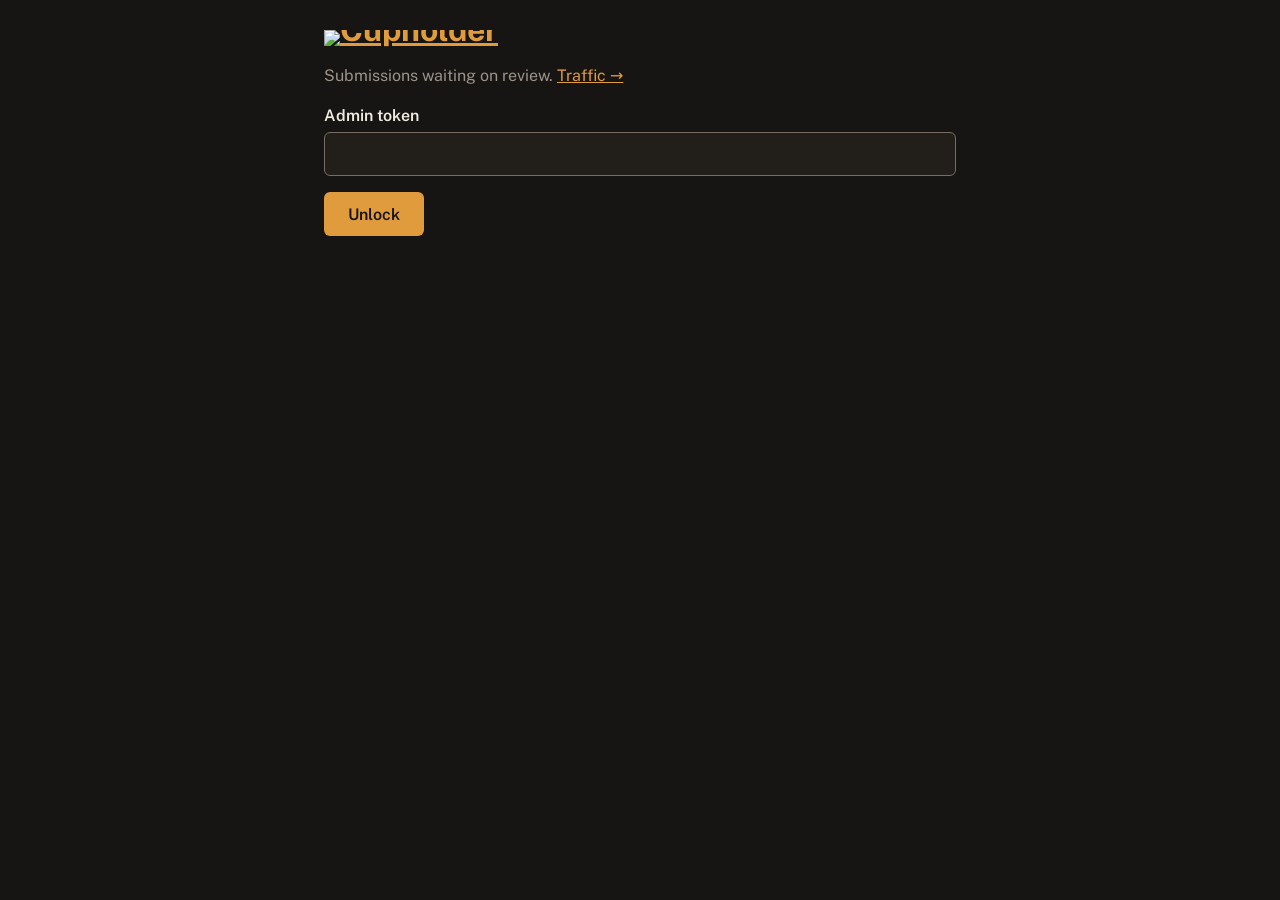
==== commit dce71263: "First-party tracking and a traffic dashboard Every public page sends page views, time on page, scrip" ====
--- a/static/admin.html
+++ b/static/admin.html
@@ -13,7 +13,7 @@
 
 <header>
     <h1 class="wordmark"><a href="/"><img src="/cupholder.svg" alt="Cupholder"></a></h1>
-    <p class="tagline">Submissions waiting on review.</p>
+    <p class="tagline">Submissions waiting on review. <a href="/stats.html">Traffic →</a></p>
 </header>
 
 <main class="form-wrap">
--- a/static/style.css
+++ b/static/style.css
@@ -1,7 +1,7 @@
 /* ============================================================
    Tokens. Change these and the whole site follows.
    Spacing only uses 4 8 12 16 24 32 48 64.
-   Type only uses 28 20 16 13.
+   Type only uses 28 20 16 13, plus 40 for the employer page headline.
    ============================================================ */
 :root {
     --bg: #171513;              /* page */
@@ -581,3 +581,115 @@
 
 .manage-link { margin-top: 8px; color: var(--text); overflow-wrap: anywhere; }
 .form-wrap > form + form { margin-top: 12px; }
+
+/* ============================================================
+   Employer page
+   ============================================================ */
+.employers-page main { max-width: 880px; margin: 0 auto; padding: 0 24px 64px; }
+.employers-page section { padding: 48px 0; border-bottom: 1px solid var(--border); }
+.employers-page section:last-child { border-bottom: 0; }
+.employers-page h2 { font-size: 20px; margin-bottom: 8px; }
+.employers-page p { margin: 0; }
+.employers-page a:not(.button) { color: var(--brand); }
+
+.pitch > * { max-width: 640px; }
+.pitch h1 { font-size: 40px; letter-spacing: -0.8px; }
+.pitch .lede { margin-top: 16px; font-size: 20px; line-height: 1.45; }
+.pitch-actions { display: flex; flex-wrap: wrap; align-items: center; gap: 16px; margin-top: 24px !important; }
+.employers-page .quiet-link { color: var(--text-light); }
+.employers-page .quiet-link:hover { color: var(--text); }
+
+.compare { display: grid; grid-template-columns: 1fr 1fr; gap: 24px; }
+.compare figure { margin: 0; }
+.compare svg { display: block; width: 100%; height: auto; border: 1px solid var(--border); border-radius: 12px; }
+.compare figcaption { margin-top: 12px; color: var(--text-light); font-size: 16px; }
+.compare figcaption strong { color: var(--text); }
+
+.compare .map-bg { fill: var(--bg-raised); }
+.compare .river { fill: none; stroke: #2E3B40; stroke-width: 9; stroke-linecap: round; stroke-linejoin: round; }
+.compare .highway { fill: none; stroke: var(--text-light); stroke-width: 1.5; stroke-dasharray: 4 3; }
+.compare .radius { fill: rgba(156, 147, 137, 0.12); stroke: var(--text-light); stroke-width: 1.5; stroke-dasharray: 6 4; }
+.compare .corridor-base { fill: none; stroke: var(--bg-raised); stroke-linecap: round; stroke-linejoin: round; }
+.compare .corridor { fill: none; stroke: var(--map-shape); stroke-opacity: 0.55; stroke-linecap: round; stroke-linejoin: round; }
+.compare .corridor-edge { fill: none; stroke: var(--brand); stroke-linecap: round; stroke-linejoin: round; }
+.compare .town-in { fill: var(--brand); stroke: var(--bg); stroke-width: 2; }
+.compare .town-out { fill: #5C554C; }
+.compare text { font: 600 13px "Public Sans", system-ui, sans-serif; paint-order: stroke; stroke: var(--bg-raised); stroke-width: 3px; stroke-linejoin: round; }
+.compare .label-in { fill: var(--text); }
+.compare .label-out { fill: #7A7268; font-weight: 400; }
+
+.facts { display: grid; grid-template-columns: repeat(auto-fit, minmax(220px, 1fr)); gap: 32px; }
+.facts p { color: var(--text-light); }
+
+.steps ol { margin: 16px 0 24px; padding: 0; list-style: none; counter-reset: step; display: grid; gap: 16px; max-width: 640px; }
+.steps li { counter-increment: step; display: grid; grid-template-columns: 32px 1fr; color: var(--text-light); }
+.steps li::before { content: counter(step); color: var(--brand); font-weight: 700; }
+.steps li strong { color: var(--text); }
+
+.about p { max-width: 640px; color: var(--text-light); }
+
+@media (max-width: 760px) {
+    .employers-page main { padding: 0 16px 48px; }
+    .employers-page section { padding: 32px 0; }
+    .pitch h1 { font-size: 28px; letter-spacing: -0.4px; }
+    .pitch .lede { font-size: 16px; }
+    .compare { grid-template-columns: 1fr; }
+}
+
+/* ============================================================
+   Traffic dashboard (/stats.html). Owner-only.
+   ============================================================ */
+.stats-page { --chart: #7A9A4C; }
+.stats-head { display: flex; align-items: center; gap: 24px; padding: 16px 24px; border-bottom: 1px solid var(--border); flex-wrap: wrap; }
+.stats-head .wordmark img { height: 28px; display: block; }
+.stats-range { display: flex; gap: 4px; margin-right: auto; }
+.stats-range button { background: none; border: 1px solid var(--border); color: var(--text-light); border-radius: 999px; padding: 4px 12px; font: inherit; font-size: 13px; cursor: pointer; }
+.stats-range button[aria-pressed="true"] { border-color: var(--border-strong); color: var(--text); background: var(--bg-raised); }
+
+.stats { max-width: 1120px; margin: 0 auto; padding: 24px; }
+.stats #auth { display: flex; gap: 12px; align-items: end; max-width: 420px; }
+.stats #auth[hidden] { display: none; }
+.stats h2 { font-size: 16px; margin-bottom: 4px; }
+
+.tiles { display: grid; grid-template-columns: repeat(auto-fit, minmax(160px, 1fr)); gap: 12px; margin: 16px 0 32px; }
+.tile { background: var(--bg-raised); border: 1px solid var(--border); border-radius: 12px; padding: 16px; }
+.tile p { margin: 0; }
+.tile-label { color: var(--text-light); font-size: 13px; }
+.tile-value { font-size: 28px; font-weight: 700; font-variant-numeric: tabular-nums; margin: 4px 0; }
+
+.stats-block { margin-bottom: 32px; }
+.stats-grid { display: grid; grid-template-columns: repeat(auto-fit, minmax(320px, 1fr)); gap: 0 32px; }
+
+.funnel { display: grid; gap: 8px; margin-top: 12px; }
+.funnel-row { display: grid; grid-template-columns: 140px 1fr 96px; gap: 12px; align-items: center; font-size: 13px; }
+.funnel-track { height: 16px; }
+.funnel-bar { display: block; height: 100%; background: var(--chart); border-radius: 0 4px 4px 0; }
+.funnel-value { font-variant-numeric: tabular-nums; text-align: right; }
+
+.daily { display: grid; grid-template-columns: repeat(auto-fit, minmax(240px, 1fr)); gap: 24px; margin-top: 12px; }
+.daily figure { margin: 0; }
+.daily figcaption { font-size: 13px; color: var(--text-light); margin-bottom: 4px; }
+.daily svg { display: block; width: 100%; height: auto; overflow: visible; }
+.daily .axis { fill: var(--text-light); font-size: 10px; }
+.daily .baseline { stroke: var(--border-strong); stroke-width: 1; }
+.daily .hit { fill: transparent; }
+.daily .hit:hover { fill: rgba(240, 235, 224, 0.06); }
+
+.shapes-map { height: 420px; border: 1px solid var(--border); border-radius: 12px; overflow: hidden; margin-top: 12px; }
+
+.stats-table { width: 100%; border-collapse: collapse; font-size: 13px; margin-top: 12px; }
+.stats-table th { text-align: left; color: var(--text-light); font-weight: 600; border-bottom: 1px solid var(--border); padding: 4px 8px 4px 0; }
+.stats-table td { border-bottom: 1px solid var(--border); padding: 8px 8px 8px 0; vertical-align: top; overflow-wrap: anywhere; }
+.stats-table .num { text-align: right; font-variant-numeric: tabular-nums; white-space: nowrap; }
+
+.facts-list { display: grid; grid-template-columns: repeat(3, 1fr); gap: 12px; margin: 12px 0 0; }
+.facts-list div { margin: 0; }
+.facts-list dt { color: var(--text-light); font-size: 13px; }
+.facts-list dd { margin: 0; font-weight: 600; font-variant-numeric: tabular-nums; }
+
+.chart-tip { position: fixed; z-index: 10; pointer-events: none; background: var(--bg-raised); border: 1px solid var(--border-strong); color: var(--text); font-size: 13px; padding: 4px 8px; border-radius: 6px; max-width: 280px; }
+
+@media (max-width: 600px) {
+    .funnel-row { grid-template-columns: 96px 1fr 72px; }
+    .facts-list { grid-template-columns: repeat(2, 1fr); }
+}
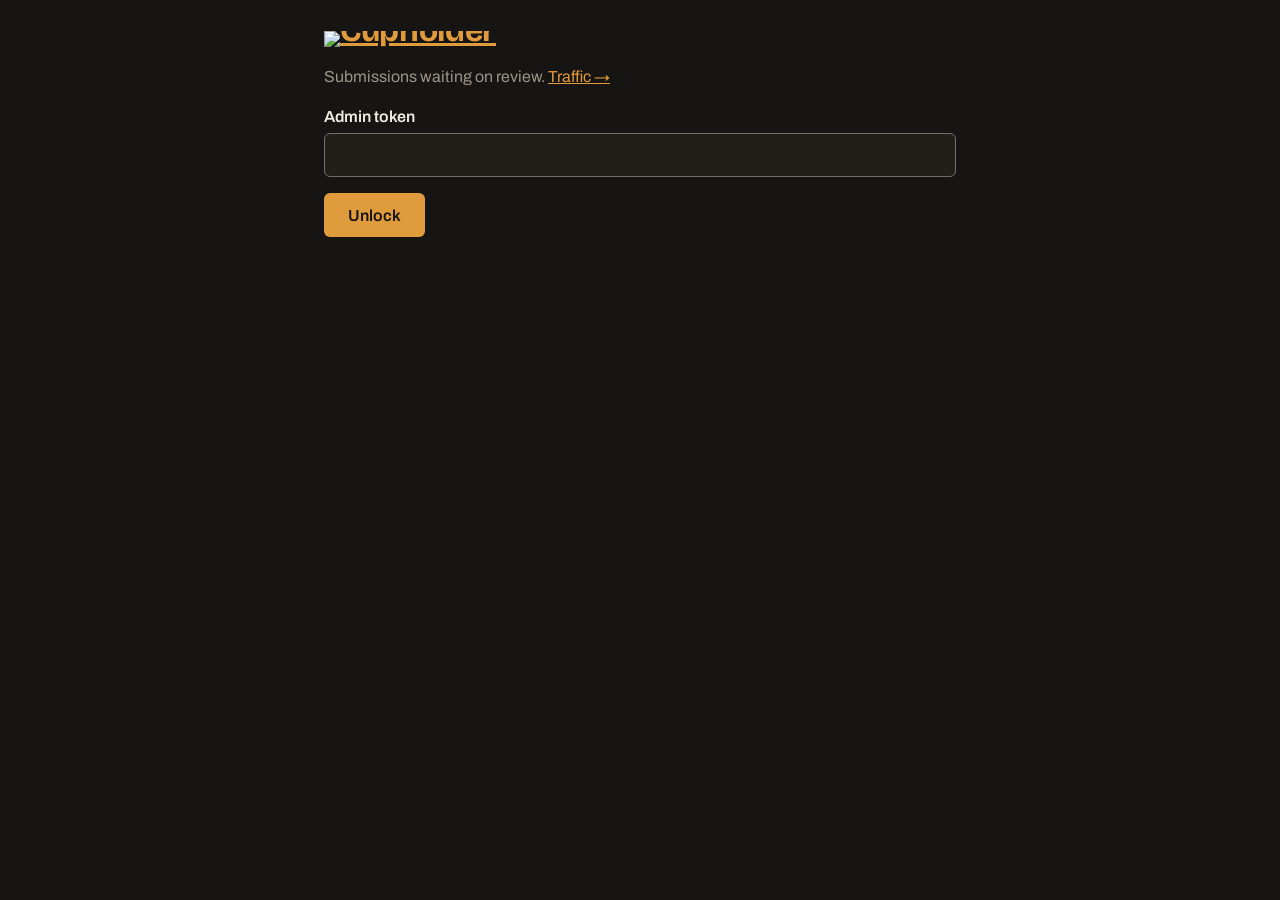
==== commit 21a57fe5: "Brand typefaces; declare every env var for Render Headlines move to Bricolage Grotesque and body tex" ====
--- a/static/admin.html
+++ b/static/admin.html
@@ -6,7 +6,7 @@
     <title>Review queue — Cupholder</title>
     <link rel="icon" href="/favicon.svg" type="image/svg+xml">
     <link rel="preconnect" href="https://fonts.gstatic.com" crossorigin>
-    <link rel="stylesheet" href="https://fonts.googleapis.com/css2?family=Public+Sans:wght@400;600;700&display=swap">
+    <link rel="stylesheet" href="https://fonts.googleapis.com/css2?family=Archivo:wght@400;600;700&family=Bricolage+Grotesque:opsz,wght@12..96,600;12..96,700&display=swap">
     <link rel="stylesheet" href="style.css">
 </head>
 <body class="page">
--- a/static/style.css
+++ b/static/style.css
@@ -27,13 +27,17 @@
     margin: 0;
     background: var(--bg);
     color: var(--text);
-    font: 16px/1.5 "Public Sans", system-ui, -apple-system, "Segoe UI", sans-serif;
+    font: 16px/1.5 Archivo, system-ui, -apple-system, "Segoe UI", sans-serif;
 }
 
 a { color: var(--brand); }
 a:hover { color: var(--brand-hover); }
 
 h1, h2, h3 { margin: 0; line-height: 1.2; }
+
+/* Headlines only. Its uneven letter widths are what keep the page from reading
+   as a template; everything you actually read stays in Archivo. */
+h1, h2 { font-family: "Bricolage Grotesque", Archivo, system-ui, sans-serif; letter-spacing: -0.01em; }
 
 .meta { margin: 0; color: var(--text-light); font-size: 13px; }
 
@@ -248,7 +252,7 @@
     place-items: center;
     padding: 0;
     border: 0;
-    font: 600 13px/1 "Public Sans", system-ui, sans-serif;
+    font: 600 13px/1 Archivo, system-ui, sans-serif;
     font-style: normal;
     cursor: pointer;
 }
@@ -614,7 +618,7 @@
 .compare .corridor-edge { fill: none; stroke: var(--brand); stroke-linecap: round; stroke-linejoin: round; }
 .compare .town-in { fill: var(--brand); stroke: var(--bg); stroke-width: 2; }
 .compare .town-out { fill: #5C554C; }
-.compare text { font: 600 13px "Public Sans", system-ui, sans-serif; paint-order: stroke; stroke: var(--bg-raised); stroke-width: 3px; stroke-linejoin: round; }
+.compare text { font: 600 13px Archivo, system-ui, sans-serif; paint-order: stroke; stroke: var(--bg-raised); stroke-width: 3px; stroke-linejoin: round; }
 .compare .label-in { fill: var(--text); }
 .compare .label-out { fill: #7A7268; font-weight: 400; }
 
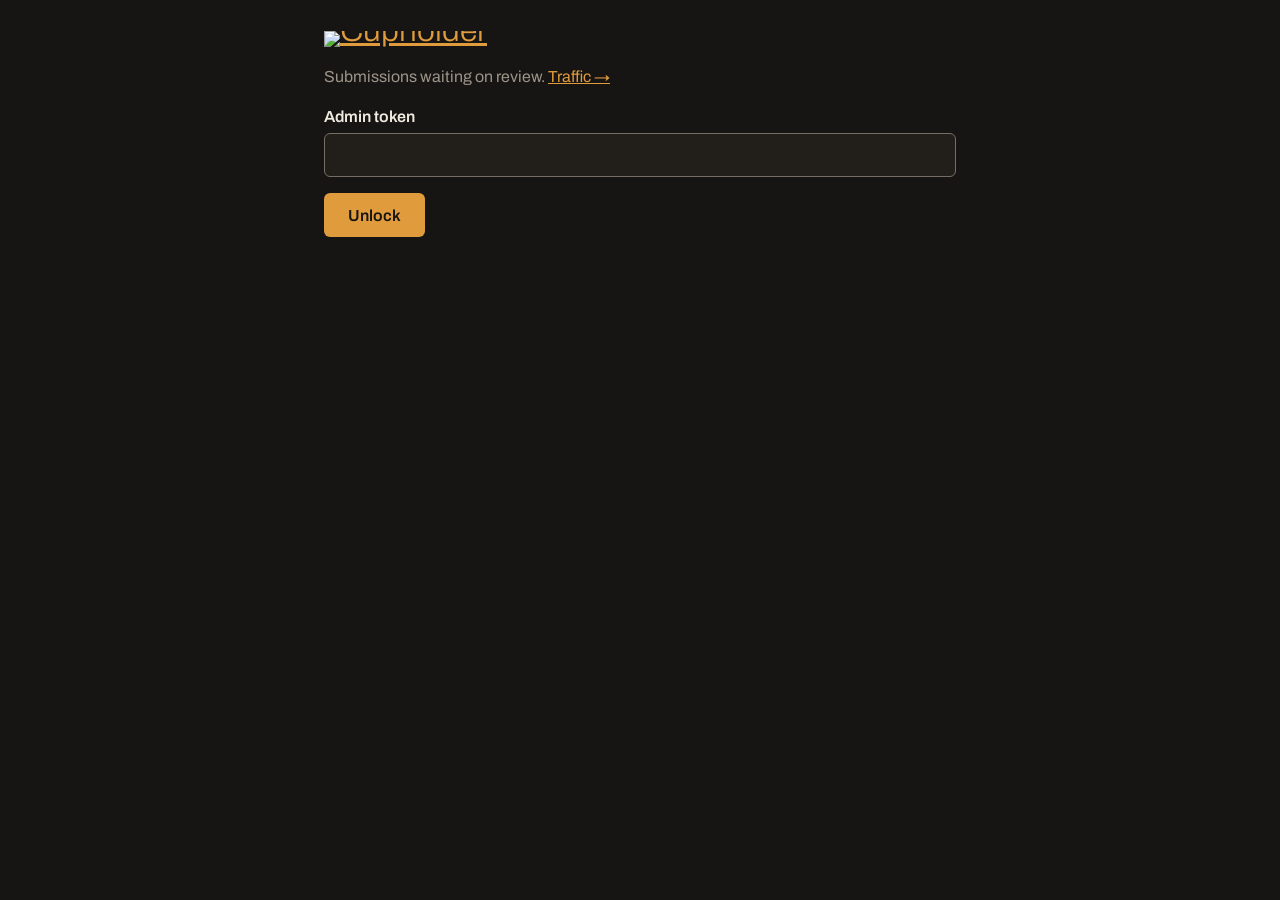
==== commit 6ed4a7a2: "Set page headlines in the wordmark's typeface Mbkaos, self-hosted, on h1 only. It ships in one light" ====
--- a/static/admin.html
+++ b/static/admin.html
@@ -6,7 +6,7 @@
     <title>Review queue — Cupholder</title>
     <link rel="icon" href="/favicon.svg" type="image/svg+xml">
     <link rel="preconnect" href="https://fonts.gstatic.com" crossorigin>
-    <link rel="stylesheet" href="https://fonts.googleapis.com/css2?family=Archivo:wght@400;600;700&family=Bricolage+Grotesque:opsz,wght@12..96,600;12..96,700&display=swap">
+    <link rel="stylesheet" href="https://fonts.googleapis.com/css2?family=Archivo:wght@400;600;700&display=swap">
     <link rel="stylesheet" href="style.css">
 </head>
 <body class="page">
--- a/static/style.css
+++ b/static/style.css
@@ -35,9 +35,17 @@
 
 h1, h2, h3 { margin: 0; line-height: 1.2; }
 
-/* Headlines only. Its uneven letter widths are what keep the page from reading
-   as a template; everything you actually read stays in Archivo. */
-h1, h2 { font-family: "Bricolage Grotesque", Archivo, system-ui, sans-serif; letter-spacing: -0.01em; }
+/* The wordmark's face, for page headlines only. It ships in one light weight,
+   so the browser must not fake a bold, and below about 24px it reads thinner
+   than the bold labels around it; section headings stay in Archivo. */
+@font-face {
+    font-family: "Mbkaos";
+    src: url("/Mbkaos-font.woff2") format("woff2");
+    font-weight: 300;
+    font-display: swap;
+}
+h1 { font-family: Mbkaos, Archivo, system-ui, sans-serif; font-weight: 300; font-synthesis: none; letter-spacing: 0; }
+h2 { font-weight: 600; }
 
 .meta { margin: 0; color: var(--text-light); font-size: 13px; }
 
@@ -622,8 +630,16 @@
 .compare .label-in { fill: var(--text); }
 .compare .label-out { fill: #7A7268; font-weight: 400; }
 
-.facts { display: grid; grid-template-columns: repeat(auto-fit, minmax(220px, 1fr)); gap: 32px; }
-.facts p { color: var(--text-light); }
+/* The homepage panel is empty until the first search; show the gesture. */
+.guide.compare { display: block; margin: 0; padding: 24px; }
+.guide svg { max-width: 300px; }
+.guide figcaption { font-size: 13px; max-width: 300px; }
+.panel:has(#result-count:not(:empty)) .guide { display: none; }
+
+.terms dl { margin: 16px 0 0; max-width: 760px; }
+.terms dl > div { display: grid; grid-template-columns: 200px 1fr; gap: 24px; padding: 16px 0; border-top: 1px solid var(--border); }
+.terms dt { font-weight: 600; }
+.terms dd { margin: 0; color: var(--text-light); }
 
 .steps ol { margin: 16px 0 24px; padding: 0; list-style: none; counter-reset: step; display: grid; gap: 16px; max-width: 640px; }
 .steps li { counter-increment: step; display: grid; grid-template-columns: 32px 1fr; color: var(--text-light); }
@@ -638,6 +654,8 @@
     .pitch h1 { font-size: 28px; letter-spacing: -0.4px; }
     .pitch .lede { font-size: 16px; }
     .compare { grid-template-columns: 1fr; }
+    .guide.compare { display: none; }
+    .terms dl > div { grid-template-columns: 1fr; gap: 4px; }
 }
 
 /* ============================================================
